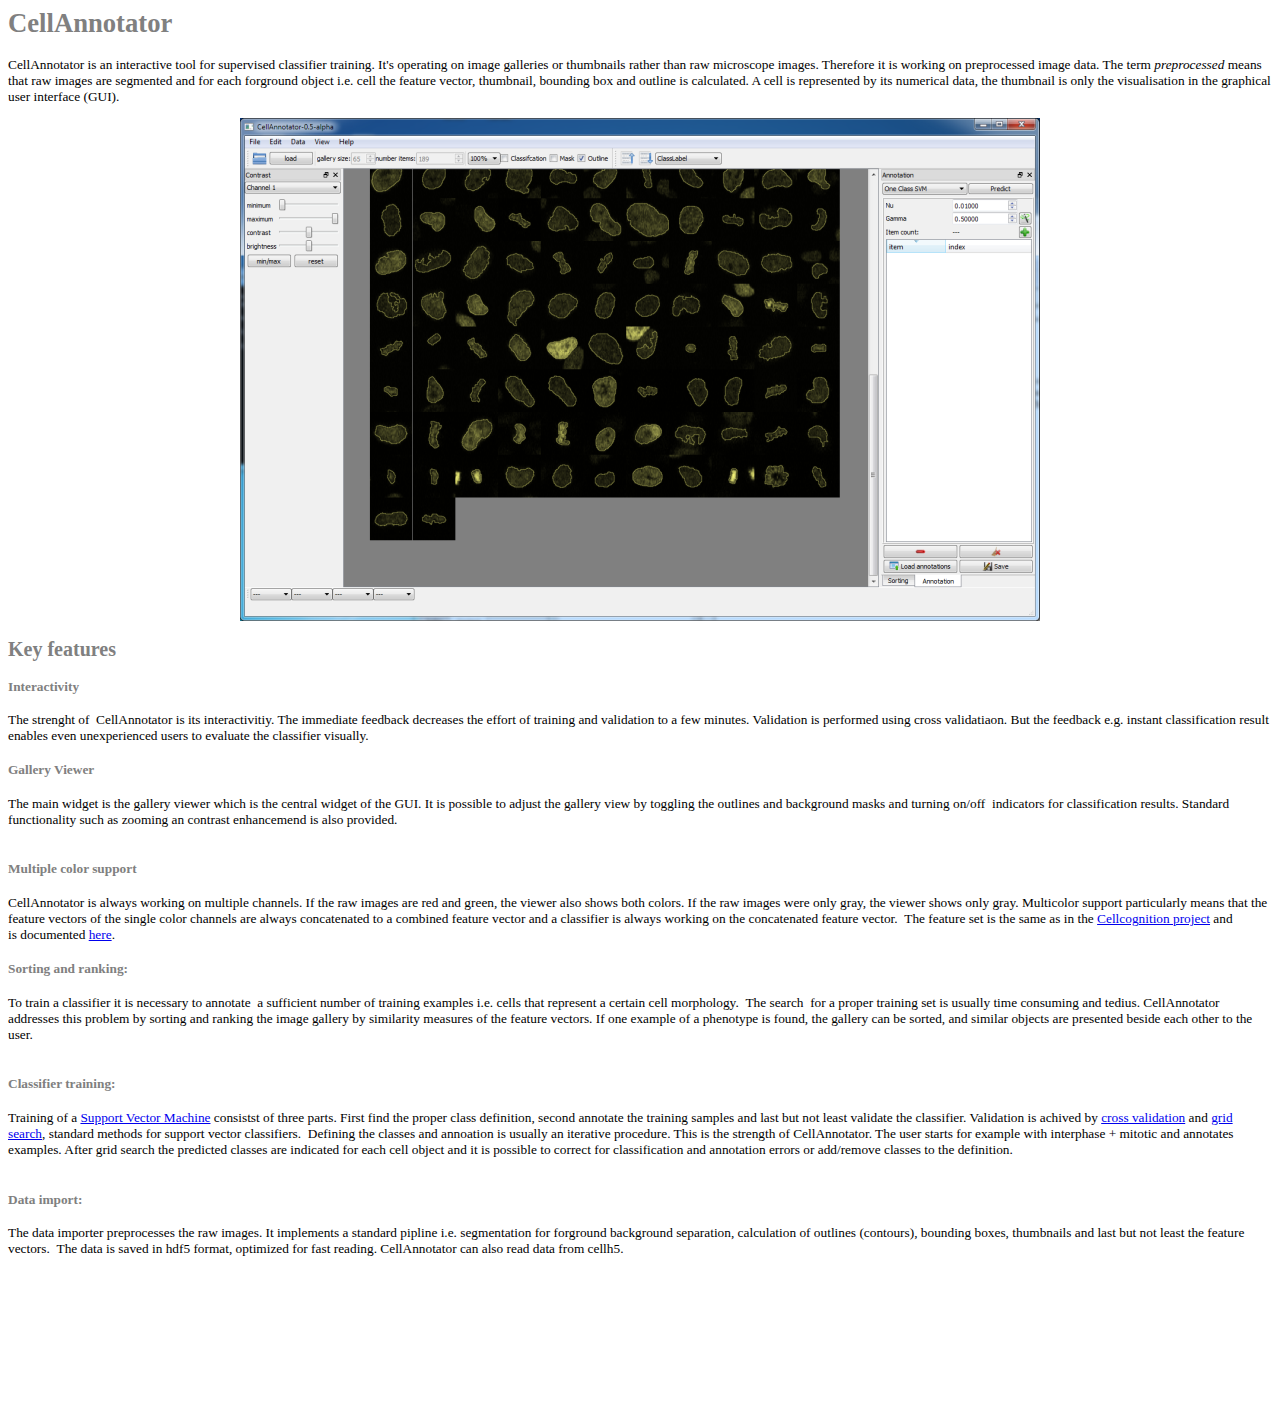
==== doc/html/index.html @ 4a67f423 "first manual pages added" ====
<!DOCTYPE HTML PUBLIC "-//W3C//DTD HTML 4.01 Transitional//EN">
<html>
<head>

  <link rel="stylesheet" type="text/css" href="css/help.css">

</head>


<body>

<pre></pre>

<h1>CellAnnotator</h1>

<p> CellAnnotator is an interactive tool for supervised
classifier training.
It's operating on image galleries or thumbnails rather than raw
microscope images. Therefore it is working on preprocessed image data.
The term <span style="font-style: italic;">preprocessed</span>
means that raw images are segmented and for each forground object i.e.
cell the feature vector,&nbsp;thumbnail, bounding box and outline
is&nbsp;calculated. A cell is represented by its
numerical data, the thumbnail is only the visualisation in the
graphical user interface (GUI).</p>

<div style="text-align: center;">
<center><img style="width: 800px; height: 503px;" alt="Main Window" title="Main Window" src="images/mainwindow.png"></center>
</div>


<h2>Key features</h2>

<h4>Interactivity</h4>

The strenght of &nbsp;CellAnnotator is&nbsp;its interactivitiy.
The
immediate feedback decreases the effort of training and validation to a
few minutes. Validation is performed using cross validatiaon. But
the&nbsp;feedback e.g. instant classification result enables even
unexperienced users to evaluate the classifier visually.<br>

<h4>Gallery Viewer</h4>

The main widget&nbsp;is the gallery viewer which is the central
widget&nbsp;of the GUI. It is possible to adjust the gallery view
by toggling the
outlines and background masks and turning on/off &nbsp;indicators
for classification results. Standard functionality such as zooming an
contrast enhancemend is also provided.<br>

<br>

<h4>Multiple color support</h4>

CellAnnotator is always working
on multiple channels. If the raw images are red and green,
the viewer also shows both colors. If the raw images were only gray,
the
viewer shows only gray. Multicolor support particularly&nbsp;means
that the feature vectors
of the single color channels are always concatenated to a combined
feature
vector and a classifier is always working on the concatenated feature
vector. &nbsp;The feature set is the same as in the <a href="http://www.cellcognition.org">Cellcognition project</a>
and is&nbsp;documented <a href="http://www.doc.cellcognition.org">here</a>.<br>

<h4>Sorting and ranking:</h4>

To train a classifier&nbsp;it is necessary to annotate&nbsp; a
sufficient number of training examples i.e. cells that
represent a certain cell morphology. &nbsp;The search &nbsp;for
a proper training set is usually time consuming and tedius.
CellAnnotator addresses this problem by sorting and ranking the image
gallery by similarity measures of the feature vectors. If one example
of a phenotype is found, the gallery can be sorted, and similar
objects are presented beside each other to the user.<br>

<br>

<h4>Classifier training:</h4>

Training of a&nbsp;<a href="http://en.wikipedia.org/wiki/Support_vector_machine">Support
Vector Machine</a>&nbsp;consistst of three parts. First find
the proper
class definition, second annotate the training samples and last but not
least validate the classifier. Validation is achived by&nbsp;<a href="http://en.wikipedia.org/wiki/Cross-validation_%28statistics%29">cross
validation</a> and <a href="http://en.wikipedia.org/wiki/Hyperparameter_optimization#Grid_search">grid
search</a>, standard methods for support vector classifiers.
&nbsp;Defining the classes and annoation is usually an iterative
procedure. This is the strength of CellAnnotator. The user starts for
example with interphase + mitotic and annotates examples. After grid
search the predicted classes are indicated for each cell object and it
is possible to correct for classification and
annotation&nbsp;errors or add/remove&nbsp;classes to the
definition. <br>

<br>

<h4>Data import:</h4>

The data importer preprocesses the raw images. It implements a standard
pipline i.e. segmentation for forground background separation,
calculation of outlines (contours), bounding boxes, thumbnails and last
but not least the feature vectors. &nbsp;The data is saved in hdf5
format, optimized for fast reading. CellAnnotator can also read data
from cellh5.<br>

<br>

<br>

<br>

<br>

<br>

<br>

<br>

<br>

<br>

<br>

</body>
</html>
---- doc/html/css/help.css ----
body {
    font-size: 10pt;
}


h1 {
    color: gray;
}

h2 {
    color: gray;
}

h3 {
    color: gray;
}

h4 {
    color: gray;
    font-size: 10pt;
}

h5 {
    color: gray;
    font-size: 9pt;
}

h6 {
    color: gray;
    font-size: 8pt;
}
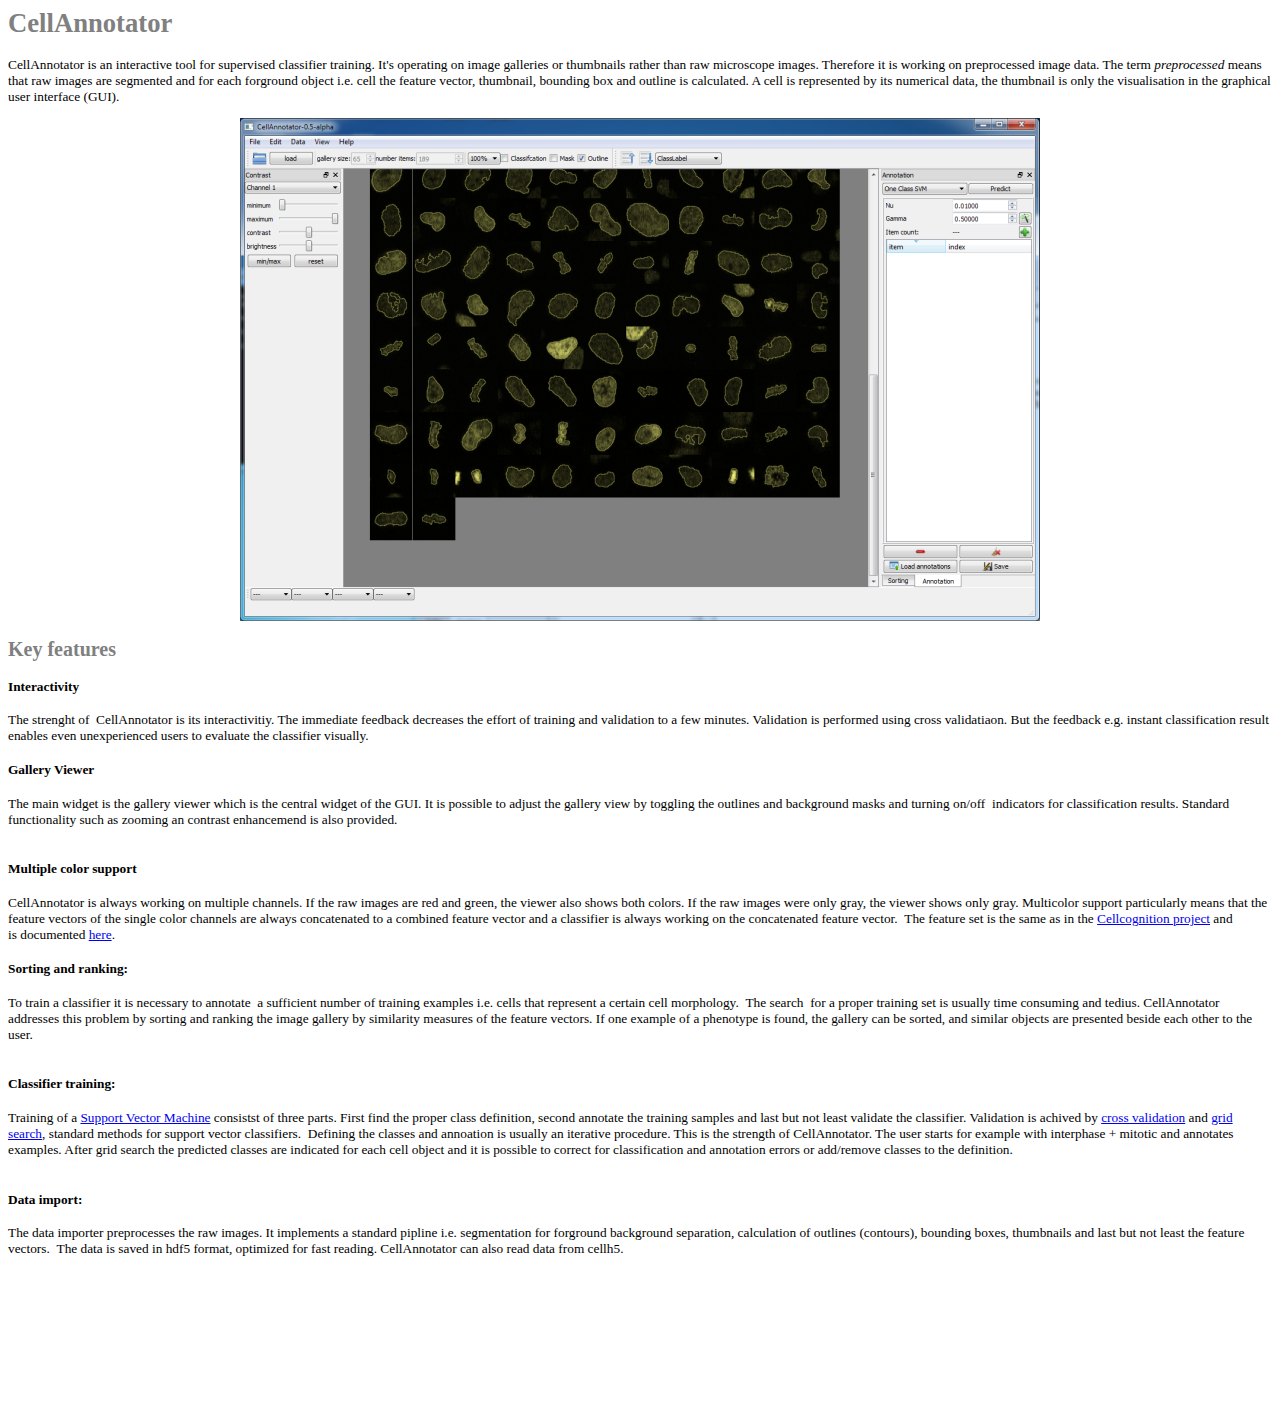
==== commit 1496c615: "help pages updated" ====
--- a/doc/html/index.html
+++ b/doc/html/index.html
@@ -2,16 +2,19 @@
 <html>
 <head>
 
+
+  
   <link rel="stylesheet" type="text/css" href="css/help.css">
-
 </head>
 
 
 <body>
 
-<pre></pre>
 
-<h1>CellAnnotator</h1>
+<h1><span style="font-weight: bold;"></span>CellAnnotator</h1>
+
+
+
 
 <p> CellAnnotator is an interactive tool for supervised
 classifier training.
@@ -24,14 +27,19 @@
 numerical data, the thumbnail is only the visualisation in the
 graphical user interface (GUI).</p>
 
+
 <div style="text-align: center;">
 <center><img style="width: 800px; height: 503px;" alt="Main Window" title="Main Window" src="images/mainwindow.png"></center>
+
 </div>
 
 
-<h2>Key features</h2>
+
+<h2><a name="application_features"></a>Key features</h2>
+
 
 <h4>Interactivity</h4>
+
 
 The strenght of &nbsp;CellAnnotator is&nbsp;its interactivitiy.
 The
@@ -40,7 +48,9 @@
 the&nbsp;feedback e.g. instant classification result enables even
 unexperienced users to evaluate the classifier visually.<br>
 
+
 <h4>Gallery Viewer</h4>
+
 
 The main widget&nbsp;is the gallery viewer which is the central
 widget&nbsp;of the GUI. It is possible to adjust the gallery view
@@ -49,9 +59,12 @@
 for classification results. Standard functionality such as zooming an
 contrast enhancemend is also provided.<br>
 
+
 <br>
 
+
 <h4>Multiple color support</h4>
+
 
 CellAnnotator is always working
 on multiple channels. If the raw images are red and green,
@@ -65,7 +78,9 @@
 vector. &nbsp;The feature set is the same as in the <a href="http://www.cellcognition.org">Cellcognition project</a>
 and is&nbsp;documented <a href="http://www.doc.cellcognition.org">here</a>.<br>
 
+
 <h4>Sorting and ranking:</h4>
+
 
 To train a classifier&nbsp;it is necessary to annotate&nbsp; a
 sufficient number of training examples i.e. cells that
@@ -76,9 +91,12 @@
 of a phenotype is found, the gallery can be sorted, and similar
 objects are presented beside each other to the user.<br>
 
+
 <br>
 
+
 <h4>Classifier training:</h4>
+
 
 Training of a&nbsp;<a href="http://en.wikipedia.org/wiki/Support_vector_machine">Support
 Vector Machine</a>&nbsp;consistst of three parts. First find
@@ -95,9 +113,12 @@
 annotation&nbsp;errors or add/remove&nbsp;classes to the
 definition. <br>
 
+
 <br>
 
+
 <h4>Data import:</h4>
+
 
 The data importer preprocesses the raw images. It implements a standard
 pipline i.e. segmentation for forground background separation,
@@ -106,25 +127,36 @@
 format, optimized for fast reading. CellAnnotator can also read data
 from cellh5.<br>
 
-<br>
 
 <br>
 
-<br>
 
 <br>
 
-<br>
 
 <br>
 
-<br>
 
 <br>
 
-<br>
 
 <br>
 
+
+<br>
+
+
+<br>
+
+
+<br>
+
+
+<br>
+
+
+<br>
+
+
 </body>
 </html>
--- a/doc/html/css/help.css
+++ b/doc/html/css/help.css
@@ -16,7 +16,6 @@
 }
 
 h4 {
-    color: gray;
     font-size: 10pt;
 }
 
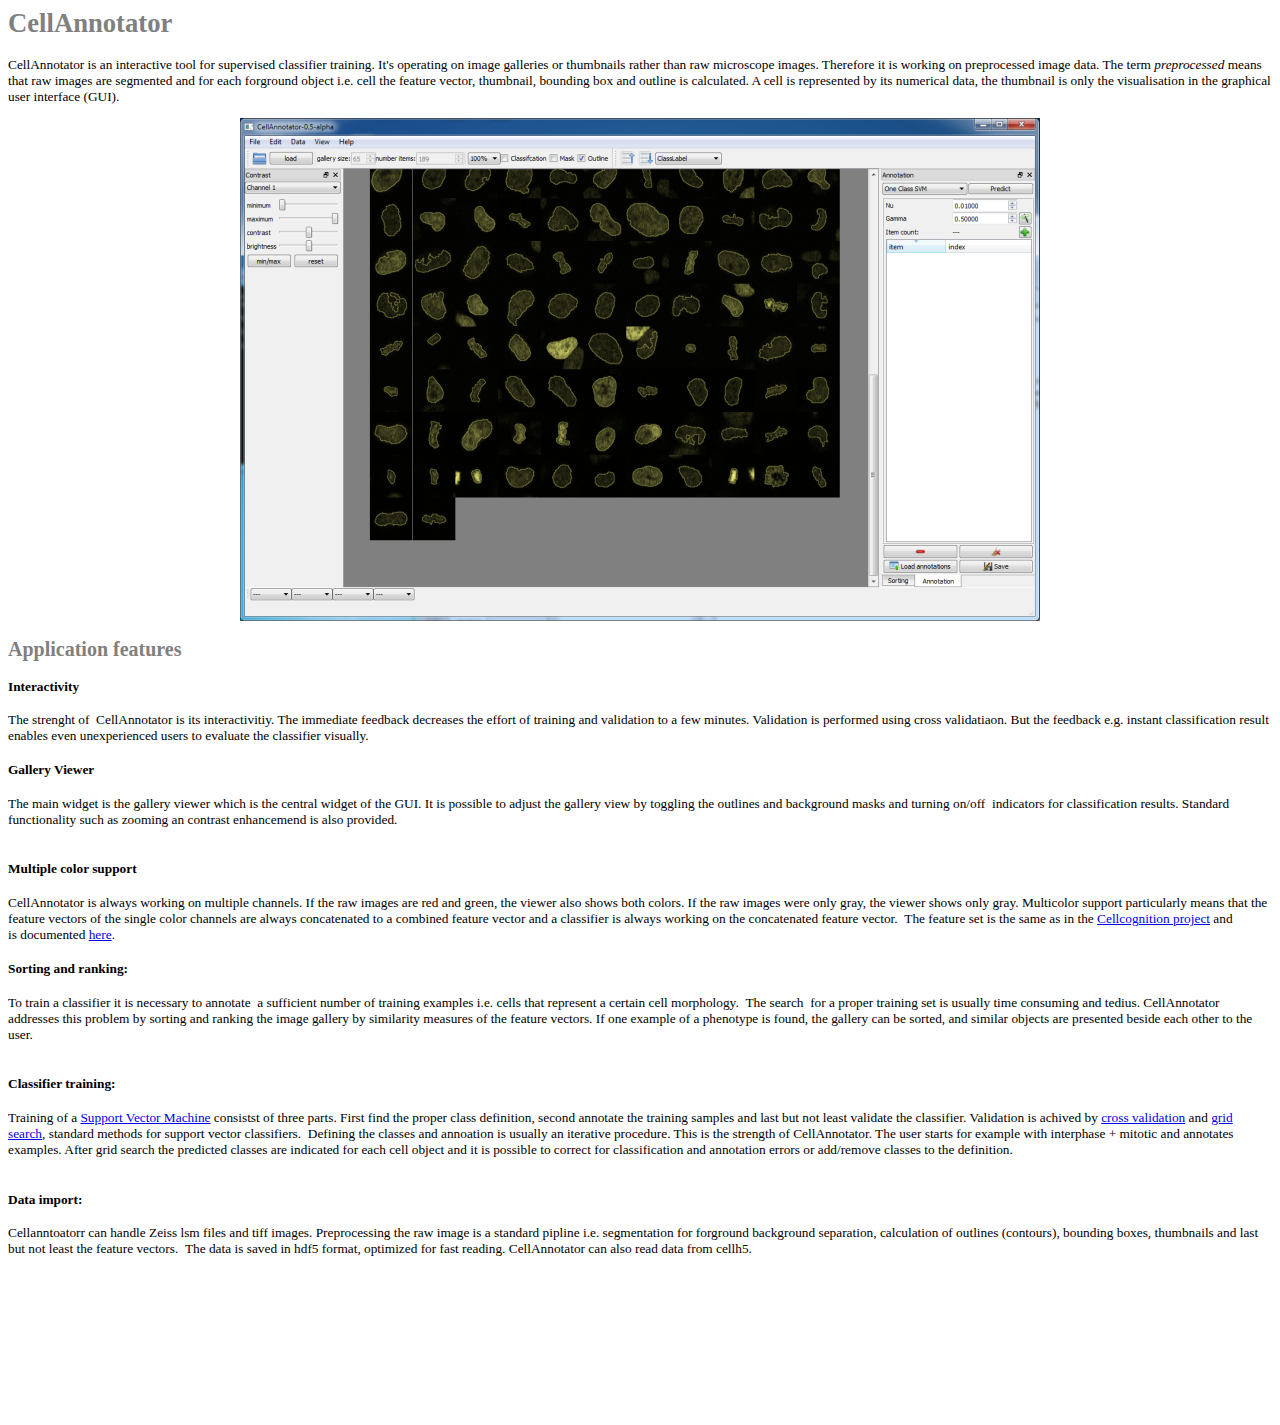
==== commit 21ea1d9e: "user manual completed" ====
--- a/doc/html/index.html
+++ b/doc/html/index.html
@@ -3,6 +3,8 @@
 <head>
 
 
+
+  
   
   <link rel="stylesheet" type="text/css" href="css/help.css">
 </head>
@@ -11,7 +13,9 @@
 <body>
 
 
+
 <h1><span style="font-weight: bold;"></span>CellAnnotator</h1>
+
 
 
 
@@ -28,17 +32,22 @@
 graphical user interface (GUI).</p>
 
 
+
 <div style="text-align: center;">
 <center><img style="width: 800px; height: 503px;" alt="Main Window" title="Main Window" src="images/mainwindow.png"></center>
+
 
 </div>
 
 
 
-<h2><a name="application_features"></a>Key features</h2>
+
+<h2><a name="application_features"></a>Application features</h2>
+
 
 
 <h4>Interactivity</h4>
+
 
 
 The strenght of &nbsp;CellAnnotator is&nbsp;its interactivitiy.
@@ -49,7 +58,9 @@
 unexperienced users to evaluate the classifier visually.<br>
 
 
+
 <h4>Gallery Viewer</h4>
+
 
 
 The main widget&nbsp;is the gallery viewer which is the central
@@ -60,10 +71,13 @@
 contrast enhancemend is also provided.<br>
 
 
+
 <br>
 
 
+
 <h4>Multiple color support</h4>
+
 
 
 CellAnnotator is always working
@@ -79,7 +93,9 @@
 and is&nbsp;documented <a href="http://www.doc.cellcognition.org">here</a>.<br>
 
 
+
 <h4>Sorting and ranking:</h4>
+
 
 
 To train a classifier&nbsp;it is necessary to annotate&nbsp; a
@@ -92,10 +108,13 @@
 objects are presented beside each other to the user.<br>
 
 
+
 <br>
 
 
+
 <h4>Classifier training:</h4>
+
 
 
 Training of a&nbsp;<a href="http://en.wikipedia.org/wiki/Support_vector_machine">Support
@@ -114,13 +133,16 @@
 definition. <br>
 
 
+
 <br>
+
 
 
 <h4>Data import:</h4>
 
 
-The data importer preprocesses the raw images. It implements a standard
+
+Cellanntoatorr can handle Zeiss lsm files and tiff images. Preprocessing the raw image is a standard
 pipline i.e. segmentation for forground background separation,
 calculation of outlines (contours), bounding boxes, thumbnails and last
 but not least the feature vectors. &nbsp;The data is saved in hdf5
@@ -128,35 +150,46 @@
 from cellh5.<br>
 
 
+
 <br>
+
 
 
 <br>
 
 
+
 <br>
+
 
 
 <br>
 
 
+
 <br>
+
 
 
 <br>
 
 
+
 <br>
+
 
 
 <br>
 
 
+
 <br>
+
 
 
 <br>
 
 
+
 </body>
 </html>
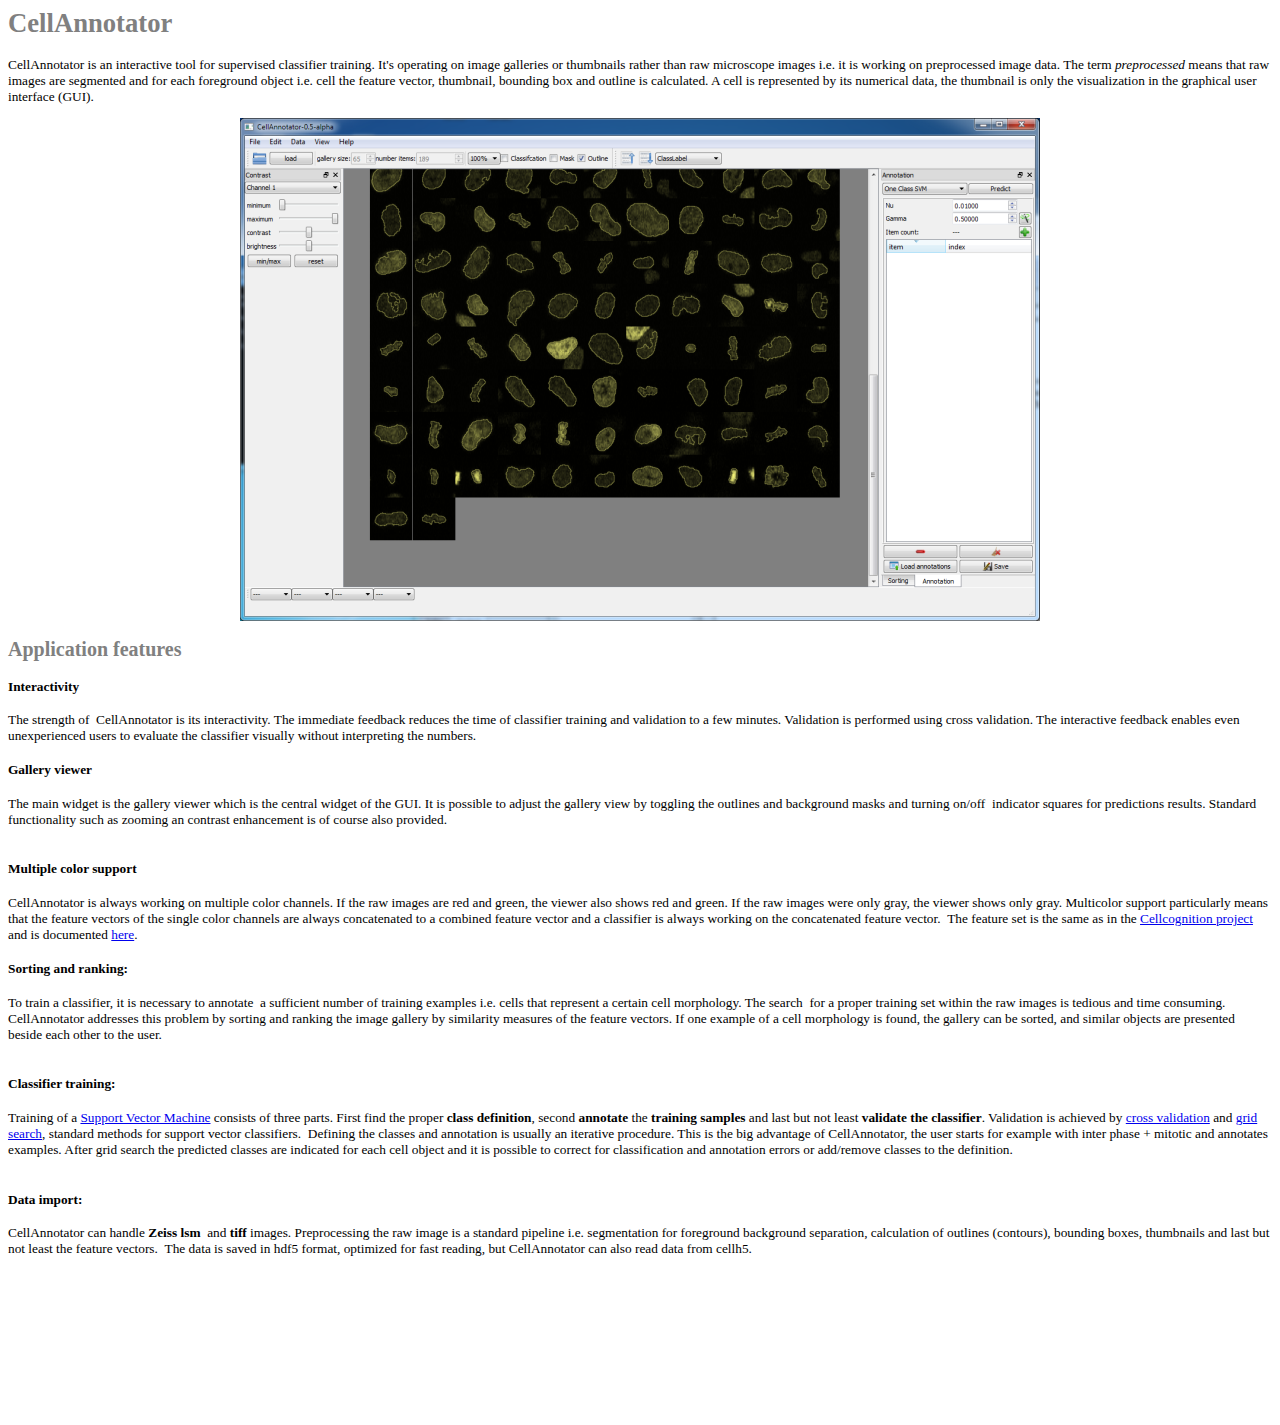
==== commit e4916026: "VC" ====
--- a/doc/html/index.html
+++ b/doc/html/index.html
@@ -2,87 +2,60 @@
 <html>
 <head>
 
+  <link rel="stylesheet" type="text/css" href="css/help.css">
+  <title>CellAnnotator</title>
 
 
-  
-  
-  <link rel="stylesheet" type="text/css" href="css/help.css">
 </head>
 
 
 <body>
 
-
-
 <h1><span style="font-weight: bold;"></span>CellAnnotator</h1>
-
-
-
-
 
 <p> CellAnnotator is an interactive tool for supervised
 classifier training.
 It's operating on image galleries or thumbnails rather than raw
-microscope images. Therefore it is working on preprocessed image data.
+microscope images i.e.&nbsp;it is working on preprocessed image data.
 The term <span style="font-style: italic;">preprocessed</span>
-means that raw images are segmented and for each forground object i.e.
+means that raw images are segmented and for each foreground object i.e.
 cell the feature vector,&nbsp;thumbnail, bounding box and outline
 is&nbsp;calculated. A cell is represented by its
-numerical data, the thumbnail is only the visualisation in the
+numerical data, the thumbnail is only the visualization in the
 graphical user interface (GUI).</p>
-
-
 
 <div style="text-align: center;">
 <center><img style="width: 800px; height: 503px;" alt="Main Window" title="Main Window" src="images/mainwindow.png"></center>
 
-
 </div>
 
-
-
-
-<h2><a name="application_features"></a>Application features</h2>
-
-
+<h2><a name="application_features"></a>Application
+features</h2>
 
 <h4>Interactivity</h4>
 
+The strength of &nbsp;CellAnnotator is&nbsp;its interactivity.
+The
+immediate feedback reduces the time of classifier&nbsp;training and validation to a
+few minutes. Validation is performed using cross validation. The interactive feedback&nbsp;enables even
+unexperienced users to evaluate the classifier visually without interpreting the numbers.<br>
 
-
-The strenght of &nbsp;CellAnnotator is&nbsp;its interactivitiy.
-The
-immediate feedback decreases the effort of training and validation to a
-few minutes. Validation is performed using cross validatiaon. But
-the&nbsp;feedback e.g. instant classification result enables even
-unexperienced users to evaluate the classifier visually.<br>
-
-
-
-<h4>Gallery Viewer</h4>
-
-
+<h4>Gallery viewer</h4>
 
 The main widget&nbsp;is the gallery viewer which is the central
 widget&nbsp;of the GUI. It is possible to adjust the gallery view
 by toggling the
-outlines and background masks and turning on/off &nbsp;indicators
-for classification results. Standard functionality such as zooming an
-contrast enhancemend is also provided.<br>
-
-
+outlines and background masks and turning on/off &nbsp;indicator squares
+for predictions results. Standard functionality such as zooming an
+contrast enhancement is of course also provided.<br>
 
 <br>
 
-
-
 <h4>Multiple color support</h4>
 
-
-
 CellAnnotator is always working
-on multiple channels. If the raw images are red and green,
-the viewer also shows both colors. If the raw images were only gray,
+on multiple color channels. If the raw images are red and green,
+the viewer also shows red and green. If the raw images were only gray,
 the
 viewer shows only gray. Multicolor support particularly&nbsp;means
 that the feature vectors
@@ -92,104 +65,67 @@
 vector. &nbsp;The feature set is the same as in the <a href="http://www.cellcognition.org">Cellcognition project</a>
 and is&nbsp;documented <a href="http://www.doc.cellcognition.org">here</a>.<br>
 
-
-
 <h4>Sorting and ranking:</h4>
 
-
-
-To train a classifier&nbsp;it is necessary to annotate&nbsp; a
+To train a classifier, it is necessary to annotate&nbsp; a
 sufficient number of training examples i.e. cells that
-represent a certain cell morphology. &nbsp;The search &nbsp;for
-a proper training set is usually time consuming and tedius.
+represent a certain cell morphology. The search &nbsp;for
+a proper training set within the raw images is tedious and time consuming.
 CellAnnotator addresses this problem by sorting and ranking the image
 gallery by similarity measures of the feature vectors. If one example
-of a phenotype is found, the gallery can be sorted, and similar
+of a cell morphology is found, the gallery can be sorted, and similar
 objects are presented beside each other to the user.<br>
-
-
 
 <br>
 
-
-
 <h4>Classifier training:</h4>
 
-
-
 Training of a&nbsp;<a href="http://en.wikipedia.org/wiki/Support_vector_machine">Support
-Vector Machine</a>&nbsp;consistst of three parts. First find
+Vector Machine</a> consists of three parts. First find
 the proper
-class definition, second annotate the training samples and last but not
-least validate the classifier. Validation is achived by&nbsp;<a href="http://en.wikipedia.org/wiki/Cross-validation_%28statistics%29">cross
+<span style="font-weight: bold;">class definition</span>, second<span style="font-weight: bold;"> annotate </span>the<span style="font-weight: bold;"> training samples</span> and last but not
+least <span style="font-weight: bold;">validate the classifier</span>. Validation is achieved by&nbsp;<a href="http://en.wikipedia.org/wiki/Cross-validation_%28statistics%29">cross
 validation</a> and <a href="http://en.wikipedia.org/wiki/Hyperparameter_optimization#Grid_search">grid
 search</a>, standard methods for support vector classifiers.
-&nbsp;Defining the classes and annoation is usually an iterative
-procedure. This is the strength of CellAnnotator. The user starts for
-example with interphase + mitotic and annotates examples. After grid
+&nbsp;Defining the classes and annotation is usually an iterative
+procedure. This is the big advantage of CellAnnotator, the user starts for
+example with inter phase + mitotic and annotates examples. After grid
 search the predicted classes are indicated for each cell object and it
 is possible to correct for classification and
 annotation&nbsp;errors or add/remove&nbsp;classes to the
 definition. <br>
 
+<br>
 
+<h4>Data import:</h4>
+
+CellAnnotator can handle <span style="font-weight: bold;">Zeiss lsm</span>&nbsp; and <span style="font-weight: bold;">tiff</span> images.
+Preprocessing the raw image is a standard
+pipeline i.e. segmentation for foreground background separation,
+calculation of outlines (contours), bounding boxes, thumbnails and last
+but not least the feature vectors. &nbsp;The data is saved in hdf5
+format, optimized for fast reading, but CellAnnotator can also read data
+from cellh5.<br>
 
 <br>
 
-
-
-<h4>Data import:</h4>
-
-
-
-Cellanntoatorr can handle Zeiss lsm files and tiff images. Preprocessing the raw image is a standard
-pipline i.e. segmentation for forground background separation,
-calculation of outlines (contours), bounding boxes, thumbnails and last
-but not least the feature vectors. &nbsp;The data is saved in hdf5
-format, optimized for fast reading. CellAnnotator can also read data
-from cellh5.<br>
-
-
+<br>
 
 <br>
 
-
+<br>
 
 <br>
 
-
+<br>
 
 <br>
 
-
+<br>
 
 <br>
 
-
-
 <br>
-
-
-
-<br>
-
-
-
-<br>
-
-
-
-<br>
-
-
-
-<br>
-
-
-
-<br>
-
-
 
 </body>
 </html>
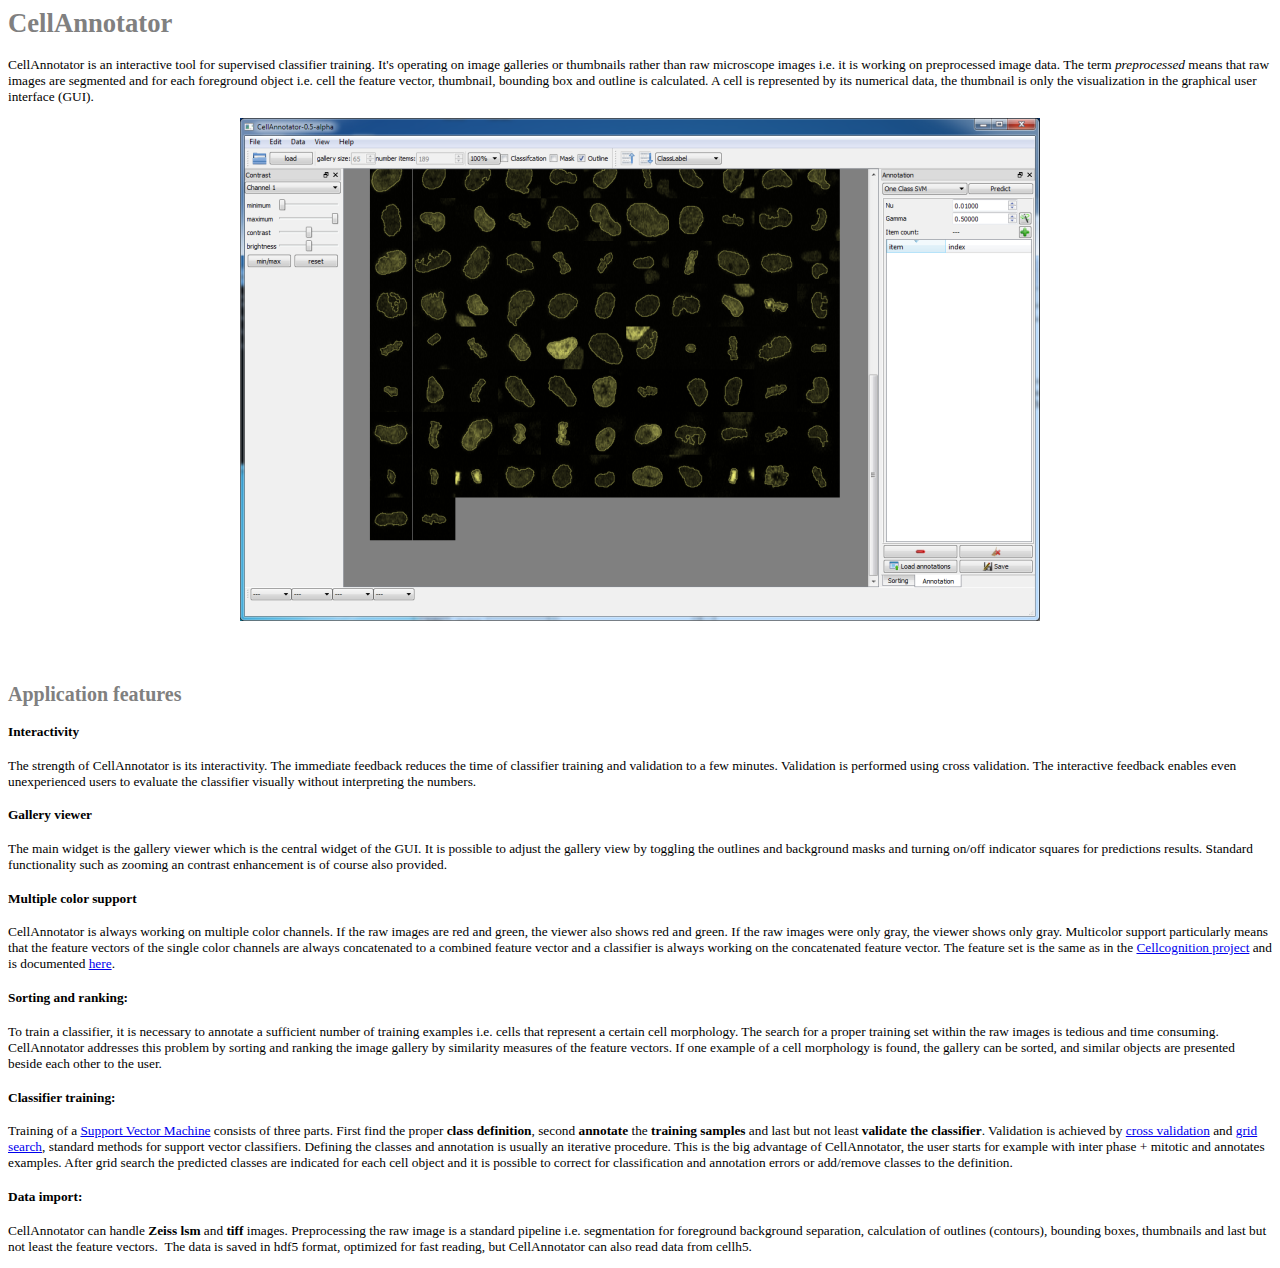
==== commit 5bfd79ba: "index.html polished" ====
--- a/doc/html/index.html
+++ b/doc/html/index.html
@@ -1,131 +1,85 @@
-<!DOCTYPE HTML PUBLIC "-//W3C//DTD HTML 4.01 Transitional//EN">
 <html>
-<head>
+  <head>
+    <link rel="stylesheet" type="text/css" href="css/help.css">
+    <title>CellAnnotator</title>
+  </head>
+  <body>
+    <p>
+      <h1><span style="font-weight: bold;"></span>CellAnnotator</h1>
+    </p>
+    <p>
+      CellAnnotator is an interactive tool for supervised
+      classifier training.
+      It's operating on image galleries or thumbnails rather than raw
+      microscope images i.e.&nbsp;it is working on preprocessed image data.
+      The term <span style="font-style: italic;">preprocessed</span>
+      means that raw images are segmented and for each foreground object i.e.
+      cell the feature vector,&nbsp;thumbnail, bounding box and outline
+      is&nbsp;calculated. A cell is represented by its
+      numerical data, the thumbnail is only the visualization in the
+      graphical user interface (GUI).
+    </p>
 
-  <link rel="stylesheet" type="text/css" href="css/help.css">
-  <title>CellAnnotator</title>
+    <p>
+      <center>
+        <img style="width: auto; height: auto;" alt="Main Window" title="Main Window" src="images/mainwindow.png">
+      </center>
+    </p>
+    <br><br>
+    <p>
+      <h2><a name="application_features"></a>Application features</h2>
+    </p>
+
+    <p>
+      <h4>Interactivity</h4>
+    </p>
+
+    <p>
+      The strength of CellAnnotator is its interactivity. The immediate feedback reduces the time of classifier training and validation to a few minutes. Validation is performed using cross validation. The interactive feedback enables even unexperienced users to evaluate the classifier visually without interpreting the numbers.
+    </p>
+
+    <p>
+      <h4>Gallery viewer</h4>
+    </p>
+
+    <p>
+      The main widget is the gallery viewer which is the central widget of the GUI. It is possible to adjust the gallery view by toggling the outlines and background masks and turning on/off indicator squares for predictions results. Standard functionality such as zooming an contrast enhancement is of course also provided.
+    </p>
 
 
-</head>
+    <p>
+      <h4>Multiple color support</h4>
+    </p>
 
 
-<body>
+    <p>
+      CellAnnotator is always working on multiple color channels. If the raw images are red and green, the viewer also shows red and green. If the raw images were only gray, the viewer shows only gray. Multicolor support particularly&nbsp;means that the feature vectors of the single color channels are always concatenated to a combined feature vector and a classifier is always working on the concatenated feature vector. The feature set is the same as in the <a href="http://www.cellcognition.org">Cellcognition project</a> and is documented <a href="http://www.doc.cellcognition.org">here</a>.
+    </p>
 
-<h1><span style="font-weight: bold;"></span>CellAnnotator</h1>
+    <p>
+      <h4>Sorting and ranking:</h4>
+    </p>
+    <p>
+      To train a classifier, it is necessary to annotate a sufficient number of training examples i.e. cells that represent a certain cell morphology. The search for a proper training set within the raw images is tedious and time consuming. CellAnnotator addresses this problem by sorting and ranking the image gallery by similarity measures of the feature vectors. If one example of a cell morphology is found, the gallery can be sorted, and similar objects are presented beside each other to the user.
+    </p>
 
-<p> CellAnnotator is an interactive tool for supervised
-classifier training.
-It's operating on image galleries or thumbnails rather than raw
-microscope images i.e.&nbsp;it is working on preprocessed image data.
-The term <span style="font-style: italic;">preprocessed</span>
-means that raw images are segmented and for each foreground object i.e.
-cell the feature vector,&nbsp;thumbnail, bounding box and outline
-is&nbsp;calculated. A cell is represented by its
-numerical data, the thumbnail is only the visualization in the
-graphical user interface (GUI).</p>
+    <p>
+      <h4>Classifier training:</h4>
+    </p>
 
-<div style="text-align: center;">
-<center><img style="width: 800px; height: 503px;" alt="Main Window" title="Main Window" src="images/mainwindow.png"></center>
+    <p>
+      Training of a <a href="http://en.wikipedia.org/wiki/Support_vector_machine">Support Vector Machine</a> consists of three parts. First find the proper  <b>class definition</b>, second <b>annotate</b> the <b>training samples</b> and last but not least <b>validate the classifier</b>. Validation is achieved by <a href="http://en.wikipedia.org/wiki/Cross-validation_%28statistics%29">cross validation</a> and <a href="http://en.wikipedia.org/wiki/Hyperparameter_optimization#Grid_search">grid search</a>, standard methods for support vector classifiers. Defining the classes and annotation is usually an iterative procedure. This is the big advantage of CellAnnotator, the user starts for example with inter phase + mitotic and annotates examples. After grid search the predicted classes are indicated for each cell object and it is possible to correct for classification and
+  annotation errors or add/remove classes to the definition.
+    </p>
 
-</div>
+    <p>
+      <h4>Data import:</h4>
+    </p>
 
-<h2><a name="application_features"></a>Application
-features</h2>
-
-<h4>Interactivity</h4>
-
-The strength of &nbsp;CellAnnotator is&nbsp;its interactivity.
-The
-immediate feedback reduces the time of classifier&nbsp;training and validation to a
-few minutes. Validation is performed using cross validation. The interactive feedback&nbsp;enables even
-unexperienced users to evaluate the classifier visually without interpreting the numbers.<br>
-
-<h4>Gallery viewer</h4>
-
-The main widget&nbsp;is the gallery viewer which is the central
-widget&nbsp;of the GUI. It is possible to adjust the gallery view
-by toggling the
-outlines and background masks and turning on/off &nbsp;indicator squares
-for predictions results. Standard functionality such as zooming an
-contrast enhancement is of course also provided.<br>
-
-<br>
-
-<h4>Multiple color support</h4>
-
-CellAnnotator is always working
-on multiple color channels. If the raw images are red and green,
-the viewer also shows red and green. If the raw images were only gray,
-the
-viewer shows only gray. Multicolor support particularly&nbsp;means
-that the feature vectors
-of the single color channels are always concatenated to a combined
-feature
-vector and a classifier is always working on the concatenated feature
-vector. &nbsp;The feature set is the same as in the <a href="http://www.cellcognition.org">Cellcognition project</a>
-and is&nbsp;documented <a href="http://www.doc.cellcognition.org">here</a>.<br>
-
-<h4>Sorting and ranking:</h4>
-
-To train a classifier, it is necessary to annotate&nbsp; a
-sufficient number of training examples i.e. cells that
-represent a certain cell morphology. The search &nbsp;for
-a proper training set within the raw images is tedious and time consuming.
-CellAnnotator addresses this problem by sorting and ranking the image
-gallery by similarity measures of the feature vectors. If one example
-of a cell morphology is found, the gallery can be sorted, and similar
-objects are presented beside each other to the user.<br>
-
-<br>
-
-<h4>Classifier training:</h4>
-
-Training of a&nbsp;<a href="http://en.wikipedia.org/wiki/Support_vector_machine">Support
-Vector Machine</a> consists of three parts. First find
-the proper
-<span style="font-weight: bold;">class definition</span>, second<span style="font-weight: bold;"> annotate </span>the<span style="font-weight: bold;"> training samples</span> and last but not
-least <span style="font-weight: bold;">validate the classifier</span>. Validation is achieved by&nbsp;<a href="http://en.wikipedia.org/wiki/Cross-validation_%28statistics%29">cross
-validation</a> and <a href="http://en.wikipedia.org/wiki/Hyperparameter_optimization#Grid_search">grid
-search</a>, standard methods for support vector classifiers.
-&nbsp;Defining the classes and annotation is usually an iterative
-procedure. This is the big advantage of CellAnnotator, the user starts for
-example with inter phase + mitotic and annotates examples. After grid
-search the predicted classes are indicated for each cell object and it
-is possible to correct for classification and
-annotation&nbsp;errors or add/remove&nbsp;classes to the
-definition. <br>
-
-<br>
-
-<h4>Data import:</h4>
-
-CellAnnotator can handle <span style="font-weight: bold;">Zeiss lsm</span>&nbsp; and <span style="font-weight: bold;">tiff</span> images.
-Preprocessing the raw image is a standard
-pipeline i.e. segmentation for foreground background separation,
-calculation of outlines (contours), bounding boxes, thumbnails and last
-but not least the feature vectors. &nbsp;The data is saved in hdf5
-format, optimized for fast reading, but CellAnnotator can also read data
-from cellh5.<br>
-
-<br>
-
-<br>
-
-<br>
-
-<br>
-
-<br>
-
-<br>
-
-<br>
-
-<br>
-
-<br>
-
-<br>
-
-</body>
+    <p>
+      CellAnnotator can handle <b>Zeiss lsm</b> and <b>tiff</b> images. Preprocessing the raw image is a standard pipeline i.e. segmentation for foreground background separation, calculation of outlines (contours), bounding boxes, thumbnails and last but not least the feature vectors. &nbsp;The data is saved in hdf5
+      format, optimized for fast reading, but CellAnnotator can also read data
+      from cellh5.
+    </p>
+  </body>
 </html>
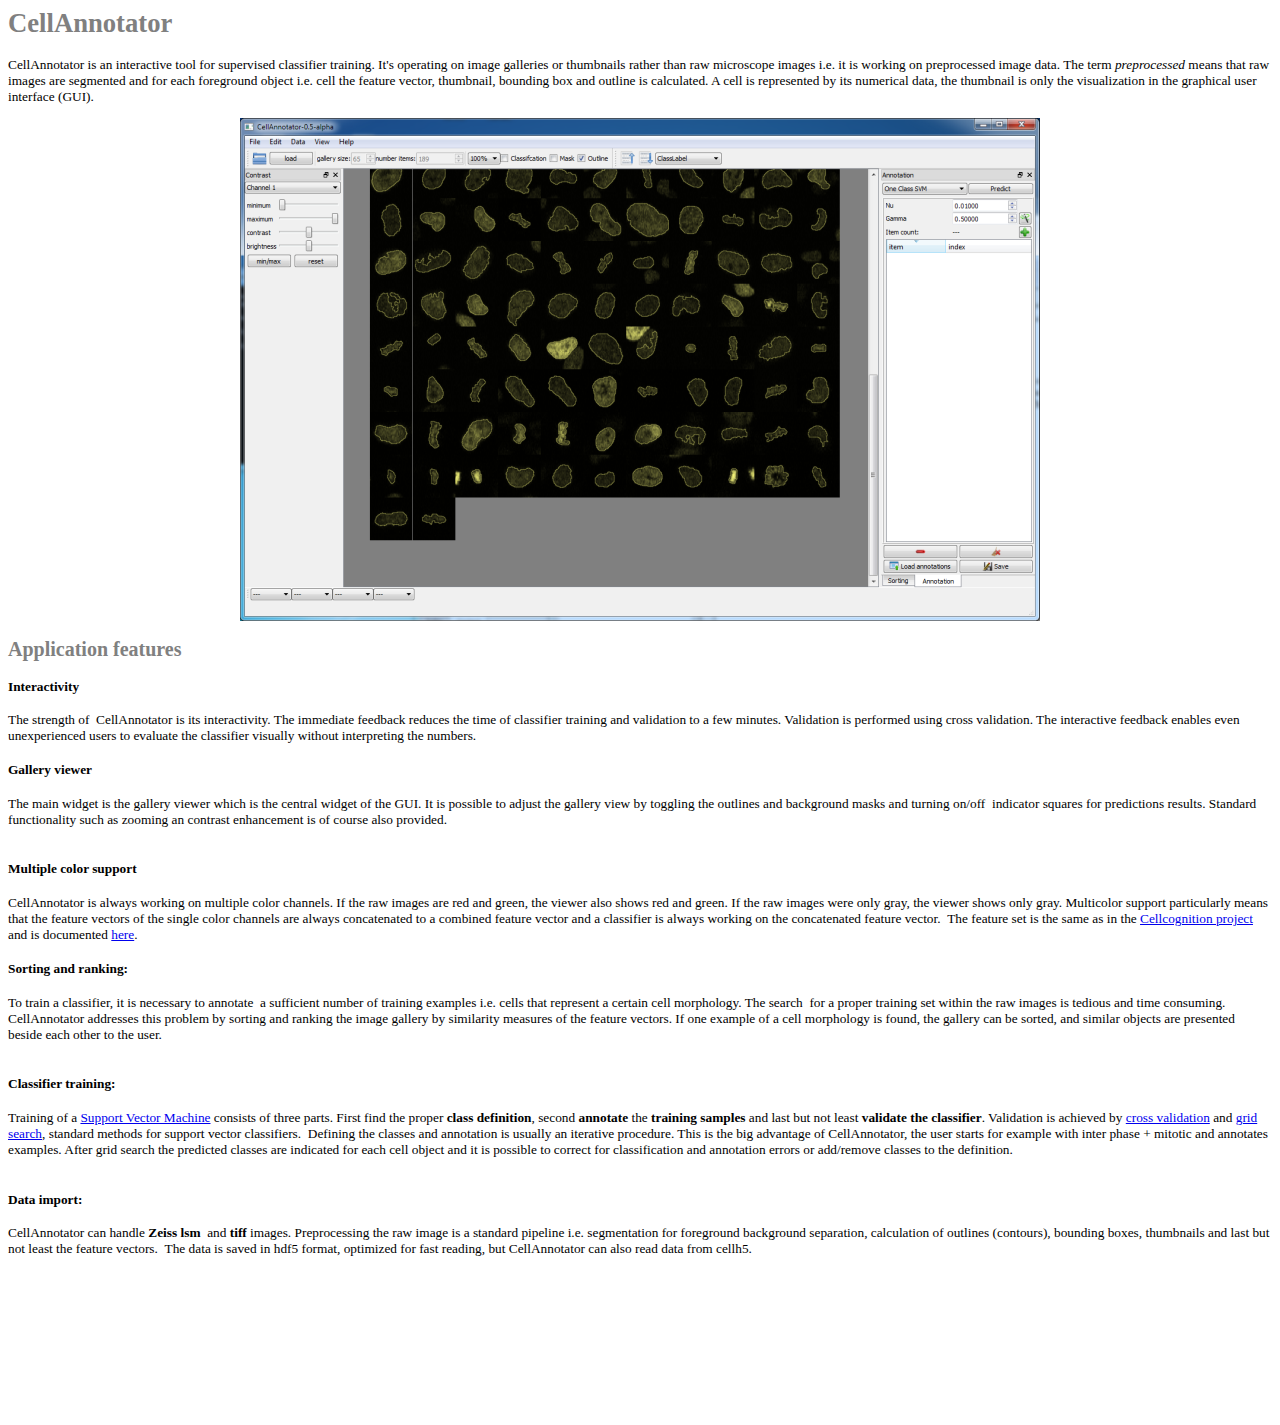
==== commit 18f2f3dc: "help updated, link for shortcuts added" ====
--- a/doc/html/index.html
+++ b/doc/html/index.html
@@ -1,85 +1,131 @@
+<!DOCTYPE HTML PUBLIC "-//W3C//DTD HTML 4.01 Transitional//EN">
 <html>
-  <head>
-    <link rel="stylesheet" type="text/css" href="css/help.css">
-    <title>CellAnnotator</title>
-  </head>
-  <body>
-    <p>
-      <h1><span style="font-weight: bold;"></span>CellAnnotator</h1>
-    </p>
-    <p>
-      CellAnnotator is an interactive tool for supervised
-      classifier training.
-      It's operating on image galleries or thumbnails rather than raw
-      microscope images i.e.&nbsp;it is working on preprocessed image data.
-      The term <span style="font-style: italic;">preprocessed</span>
-      means that raw images are segmented and for each foreground object i.e.
-      cell the feature vector,&nbsp;thumbnail, bounding box and outline
-      is&nbsp;calculated. A cell is represented by its
-      numerical data, the thumbnail is only the visualization in the
-      graphical user interface (GUI).
-    </p>
+<head>
 
-    <p>
-      <center>
-        <img style="width: auto; height: auto;" alt="Main Window" title="Main Window" src="images/mainwindow.png">
-      </center>
-    </p>
-    <br><br>
-    <p>
-      <h2><a name="application_features"></a>Application features</h2>
-    </p>
-
-    <p>
-      <h4>Interactivity</h4>
-    </p>
-
-    <p>
-      The strength of CellAnnotator is its interactivity. The immediate feedback reduces the time of classifier training and validation to a few minutes. Validation is performed using cross validation. The interactive feedback enables even unexperienced users to evaluate the classifier visually without interpreting the numbers.
-    </p>
-
-    <p>
-      <h4>Gallery viewer</h4>
-    </p>
-
-    <p>
-      The main widget is the gallery viewer which is the central widget of the GUI. It is possible to adjust the gallery view by toggling the outlines and background masks and turning on/off indicator squares for predictions results. Standard functionality such as zooming an contrast enhancement is of course also provided.
-    </p>
+  <link rel="stylesheet" type="text/css" href="css/help.css">
+  <title>Overview</title>
 
 
-    <p>
-      <h4>Multiple color support</h4>
-    </p>
+</head>
 
 
-    <p>
-      CellAnnotator is always working on multiple color channels. If the raw images are red and green, the viewer also shows red and green. If the raw images were only gray, the viewer shows only gray. Multicolor support particularly&nbsp;means that the feature vectors of the single color channels are always concatenated to a combined feature vector and a classifier is always working on the concatenated feature vector. The feature set is the same as in the <a href="http://www.cellcognition.org">Cellcognition project</a> and is documented <a href="http://www.doc.cellcognition.org">here</a>.
-    </p>
+<body>
 
-    <p>
-      <h4>Sorting and ranking:</h4>
-    </p>
-    <p>
-      To train a classifier, it is necessary to annotate a sufficient number of training examples i.e. cells that represent a certain cell morphology. The search for a proper training set within the raw images is tedious and time consuming. CellAnnotator addresses this problem by sorting and ranking the image gallery by similarity measures of the feature vectors. If one example of a cell morphology is found, the gallery can be sorted, and similar objects are presented beside each other to the user.
-    </p>
+<h1><span style="font-weight: bold;"></span>CellAnnotator</h1>
 
-    <p>
-      <h4>Classifier training:</h4>
-    </p>
+<p> CellAnnotator is an interactive tool for supervised
+classifier training.
+It's operating on image galleries or thumbnails rather than raw
+microscope images i.e.&nbsp;it is working on preprocessed image data.
+The term <span style="font-style: italic;">preprocessed</span>
+means that raw images are segmented and for each foreground object i.e.
+cell the feature vector,&nbsp;thumbnail, bounding box and outline
+is&nbsp;calculated. A cell is represented by its
+numerical data, the thumbnail is only the visualization in the
+graphical user interface (GUI).</p>
 
-    <p>
-      Training of a <a href="http://en.wikipedia.org/wiki/Support_vector_machine">Support Vector Machine</a> consists of three parts. First find the proper  <b>class definition</b>, second <b>annotate</b> the <b>training samples</b> and last but not least <b>validate the classifier</b>. Validation is achieved by <a href="http://en.wikipedia.org/wiki/Cross-validation_%28statistics%29">cross validation</a> and <a href="http://en.wikipedia.org/wiki/Hyperparameter_optimization#Grid_search">grid search</a>, standard methods for support vector classifiers. Defining the classes and annotation is usually an iterative procedure. This is the big advantage of CellAnnotator, the user starts for example with inter phase + mitotic and annotates examples. After grid search the predicted classes are indicated for each cell object and it is possible to correct for classification and
-  annotation errors or add/remove classes to the definition.
-    </p>
+<div style="text-align: center;">
+<center><img style="width: 800px; height: 503px;" alt="Main Window" title="Main Window" src="images/mainwindow.png"></center>
 
-    <p>
-      <h4>Data import:</h4>
-    </p>
+</div>
 
-    <p>
-      CellAnnotator can handle <b>Zeiss lsm</b> and <b>tiff</b> images. Preprocessing the raw image is a standard pipeline i.e. segmentation for foreground background separation, calculation of outlines (contours), bounding boxes, thumbnails and last but not least the feature vectors. &nbsp;The data is saved in hdf5
-      format, optimized for fast reading, but CellAnnotator can also read data
-      from cellh5.
-    </p>
-  </body>
+<h2><a name="application_features"></a>Application
+features</h2>
+
+<h4>Interactivity</h4>
+
+The strength of &nbsp;CellAnnotator is&nbsp;its interactivity.
+The
+immediate feedback reduces the time of classifier&nbsp;training and validation to a
+few minutes. Validation is performed using cross validation. The interactive feedback&nbsp;enables even
+unexperienced users to evaluate the classifier visually without interpreting the numbers.<br>
+
+<h4>Gallery viewer</h4>
+
+The main widget&nbsp;is the gallery viewer which is the central
+widget&nbsp;of the GUI. It is possible to adjust the gallery view
+by toggling the
+outlines and background masks and turning on/off &nbsp;indicator squares
+for predictions results. Standard functionality such as zooming an
+contrast enhancement is of course also provided.<br>
+
+<br>
+
+<h4>Multiple color support</h4>
+
+CellAnnotator is always working
+on multiple color channels. If the raw images are red and green,
+the viewer also shows red and green. If the raw images were only gray,
+the
+viewer shows only gray. Multicolor support particularly&nbsp;means
+that the feature vectors
+of the single color channels are always concatenated to a combined
+feature
+vector and a classifier is always working on the concatenated feature
+vector. &nbsp;The feature set is the same as in the <a href="http://www.cellcognition.org">Cellcognition project</a>
+and is&nbsp;documented <a href="http://www.doc.cellcognition.org">here</a>.<br>
+
+<h4>Sorting and ranking:</h4>
+
+To train a classifier, it is necessary to annotate&nbsp; a
+sufficient number of training examples i.e. cells that
+represent a certain cell morphology. The search &nbsp;for
+a proper training set within the raw images is tedious and time consuming.
+CellAnnotator addresses this problem by sorting and ranking the image
+gallery by similarity measures of the feature vectors. If one example
+of a cell morphology is found, the gallery can be sorted, and similar
+objects are presented beside each other to the user.<br>
+
+<br>
+
+<h4>Classifier training:</h4>
+
+Training of a&nbsp;<a href="http://en.wikipedia.org/wiki/Support_vector_machine">Support
+Vector Machine</a> consists of three parts. First find
+the proper
+<span style="font-weight: bold;">class definition</span>, second<span style="font-weight: bold;"> annotate </span>the<span style="font-weight: bold;"> training samples</span> and last but not
+least <span style="font-weight: bold;">validate the classifier</span>. Validation is achieved by&nbsp;<a href="http://en.wikipedia.org/wiki/Cross-validation_%28statistics%29">cross
+validation</a> and <a href="http://en.wikipedia.org/wiki/Hyperparameter_optimization#Grid_search">grid
+search</a>, standard methods for support vector classifiers.
+&nbsp;Defining the classes and annotation is usually an iterative
+procedure. This is the big advantage of CellAnnotator, the user starts for
+example with inter phase + mitotic and annotates examples. After grid
+search the predicted classes are indicated for each cell object and it
+is possible to correct for classification and
+annotation&nbsp;errors or add/remove&nbsp;classes to the
+definition. <br>
+
+<br>
+
+<h4>Data import:</h4>
+
+CellAnnotator can handle <span style="font-weight: bold;">Zeiss lsm</span>&nbsp; and <span style="font-weight: bold;">tiff</span> images.
+Preprocessing the raw image is a standard
+pipeline i.e. segmentation for foreground background separation,
+calculation of outlines (contours), bounding boxes, thumbnails and last
+but not least the feature vectors. &nbsp;The data is saved in hdf5
+format, optimized for fast reading, but CellAnnotator can also read data
+from cellh5.<br>
+
+<br>
+
+<br>
+
+<br>
+
+<br>
+
+<br>
+
+<br>
+
+<br>
+
+<br>
+
+<br>
+
+<br>
+
+</body>
 </html>
--- a/doc/html/css/help.css
+++ b/doc/html/css/help.css
@@ -28,3 +28,15 @@
     color: gray;
     font-size: 8pt;
 }
+
+
+
+table, td, th {
+    border: 1px solid gray;
+    paddding: 5px;
+}
+
+th {
+    background-color: gray;
+    color: white;
+}
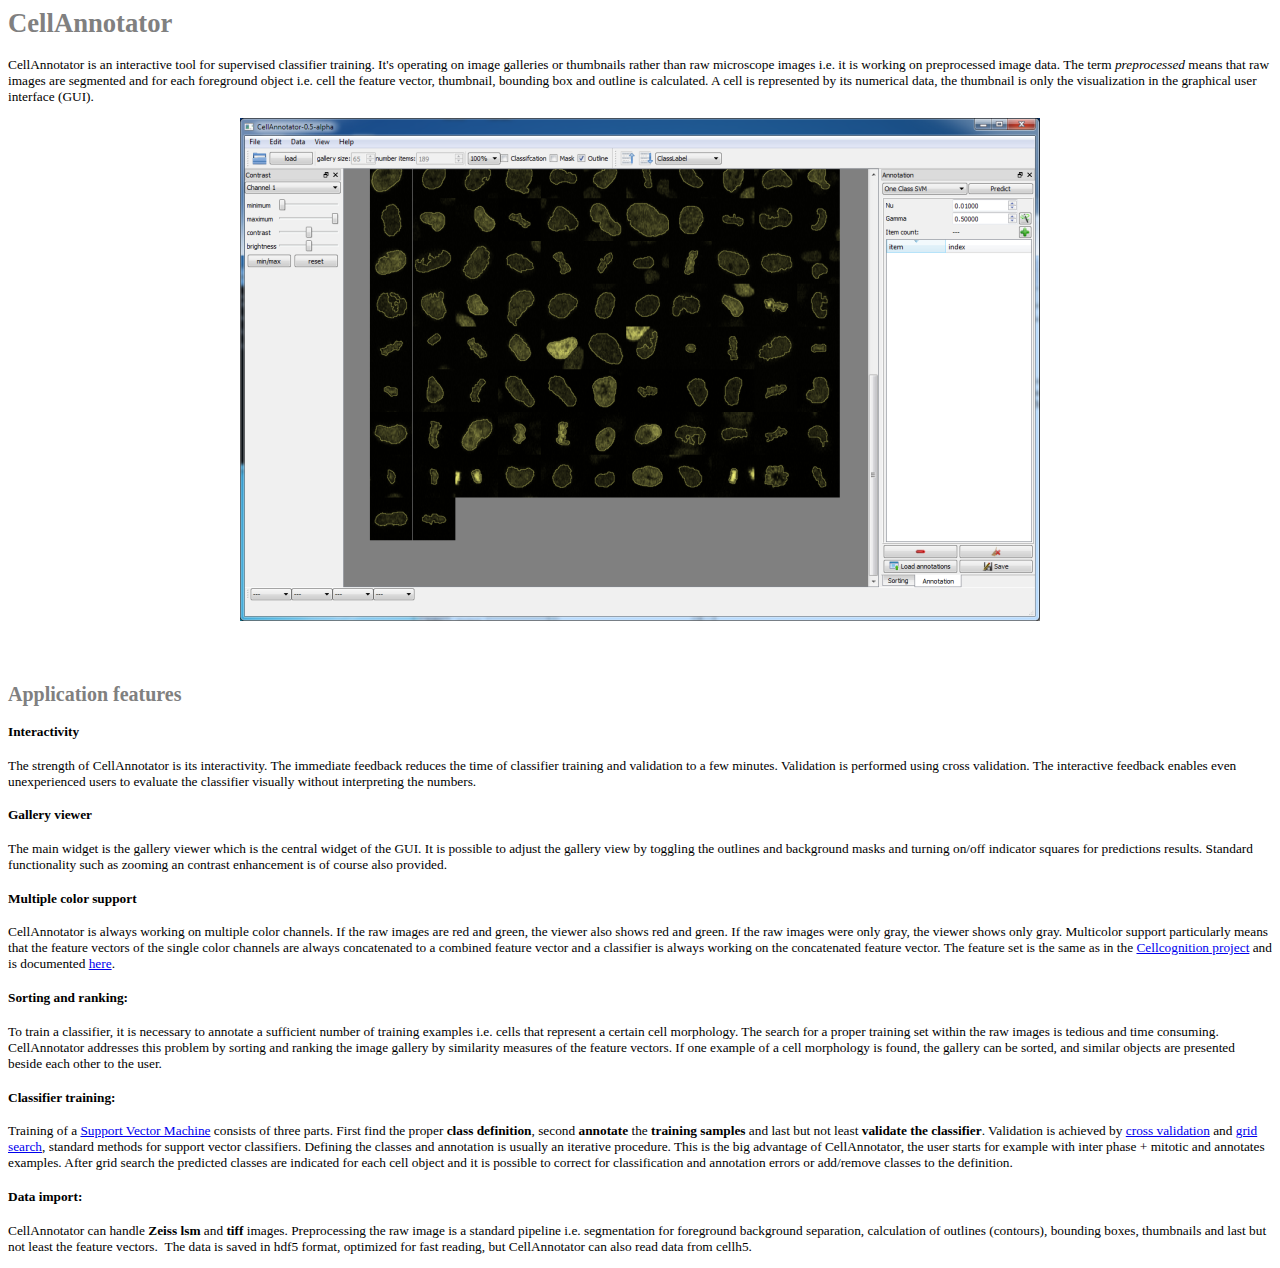
==== commit 8aca5101: "merged from master" ====
--- a/doc/html/index.html
+++ b/doc/html/index.html
@@ -1,131 +1,85 @@
-<!DOCTYPE HTML PUBLIC "-//W3C//DTD HTML 4.01 Transitional//EN">
 <html>
-<head>
+  <head>
+    <link rel="stylesheet" type="text/css" href="css/help.css">
+    <title>CellAnnotator</title>
+  </head>
+  <body>
+    <p>
+      <h1><span style="font-weight: bold;"></span>CellAnnotator</h1>
+    </p>
+    <p>
+      CellAnnotator is an interactive tool for supervised
+      classifier training.
+      It's operating on image galleries or thumbnails rather than raw
+      microscope images i.e.&nbsp;it is working on preprocessed image data.
+      The term <span style="font-style: italic;">preprocessed</span>
+      means that raw images are segmented and for each foreground object i.e.
+      cell the feature vector,&nbsp;thumbnail, bounding box and outline
+      is&nbsp;calculated. A cell is represented by its
+      numerical data, the thumbnail is only the visualization in the
+      graphical user interface (GUI).
+    </p>
 
-  <link rel="stylesheet" type="text/css" href="css/help.css">
-  <title>Overview</title>
+    <p>
+      <center>
+        <img style="width: auto; height: auto;" alt="Main Window" title="Main Window" src="images/mainwindow.png">
+      </center>
+    </p>
+    <br><br>
+    <p>
+      <h2><a name="application_features"></a>Application features</h2>
+    </p>
+
+    <p>
+      <h4>Interactivity</h4>
+    </p>
+
+    <p>
+      The strength of CellAnnotator is its interactivity. The immediate feedback reduces the time of classifier training and validation to a few minutes. Validation is performed using cross validation. The interactive feedback enables even unexperienced users to evaluate the classifier visually without interpreting the numbers.
+    </p>
+
+    <p>
+      <h4>Gallery viewer</h4>
+    </p>
+
+    <p>
+      The main widget is the gallery viewer which is the central widget of the GUI. It is possible to adjust the gallery view by toggling the outlines and background masks and turning on/off indicator squares for predictions results. Standard functionality such as zooming an contrast enhancement is of course also provided.
+    </p>
 
 
-</head>
+    <p>
+      <h4>Multiple color support</h4>
+    </p>
 
 
-<body>
+    <p>
+      CellAnnotator is always working on multiple color channels. If the raw images are red and green, the viewer also shows red and green. If the raw images were only gray, the viewer shows only gray. Multicolor support particularly&nbsp;means that the feature vectors of the single color channels are always concatenated to a combined feature vector and a classifier is always working on the concatenated feature vector. The feature set is the same as in the <a href="http://www.cellcognition.org">Cellcognition project</a> and is documented <a href="http://www.doc.cellcognition.org">here</a>.
+    </p>
 
-<h1><span style="font-weight: bold;"></span>CellAnnotator</h1>
+    <p>
+      <h4>Sorting and ranking:</h4>
+    </p>
+    <p>
+      To train a classifier, it is necessary to annotate a sufficient number of training examples i.e. cells that represent a certain cell morphology. The search for a proper training set within the raw images is tedious and time consuming. CellAnnotator addresses this problem by sorting and ranking the image gallery by similarity measures of the feature vectors. If one example of a cell morphology is found, the gallery can be sorted, and similar objects are presented beside each other to the user.
+    </p>
 
-<p> CellAnnotator is an interactive tool for supervised
-classifier training.
-It's operating on image galleries or thumbnails rather than raw
-microscope images i.e.&nbsp;it is working on preprocessed image data.
-The term <span style="font-style: italic;">preprocessed</span>
-means that raw images are segmented and for each foreground object i.e.
-cell the feature vector,&nbsp;thumbnail, bounding box and outline
-is&nbsp;calculated. A cell is represented by its
-numerical data, the thumbnail is only the visualization in the
-graphical user interface (GUI).</p>
+    <p>
+      <h4>Classifier training:</h4>
+    </p>
 
-<div style="text-align: center;">
-<center><img style="width: 800px; height: 503px;" alt="Main Window" title="Main Window" src="images/mainwindow.png"></center>
+    <p>
+      Training of a <a href="http://en.wikipedia.org/wiki/Support_vector_machine">Support Vector Machine</a> consists of three parts. First find the proper  <b>class definition</b>, second <b>annotate</b> the <b>training samples</b> and last but not least <b>validate the classifier</b>. Validation is achieved by <a href="http://en.wikipedia.org/wiki/Cross-validation_%28statistics%29">cross validation</a> and <a href="http://en.wikipedia.org/wiki/Hyperparameter_optimization#Grid_search">grid search</a>, standard methods for support vector classifiers. Defining the classes and annotation is usually an iterative procedure. This is the big advantage of CellAnnotator, the user starts for example with inter phase + mitotic and annotates examples. After grid search the predicted classes are indicated for each cell object and it is possible to correct for classification and
+  annotation errors or add/remove classes to the definition.
+    </p>
 
-</div>
+    <p>
+      <h4>Data import:</h4>
+    </p>
 
-<h2><a name="application_features"></a>Application
-features</h2>
-
-<h4>Interactivity</h4>
-
-The strength of &nbsp;CellAnnotator is&nbsp;its interactivity.
-The
-immediate feedback reduces the time of classifier&nbsp;training and validation to a
-few minutes. Validation is performed using cross validation. The interactive feedback&nbsp;enables even
-unexperienced users to evaluate the classifier visually without interpreting the numbers.<br>
-
-<h4>Gallery viewer</h4>
-
-The main widget&nbsp;is the gallery viewer which is the central
-widget&nbsp;of the GUI. It is possible to adjust the gallery view
-by toggling the
-outlines and background masks and turning on/off &nbsp;indicator squares
-for predictions results. Standard functionality such as zooming an
-contrast enhancement is of course also provided.<br>
-
-<br>
-
-<h4>Multiple color support</h4>
-
-CellAnnotator is always working
-on multiple color channels. If the raw images are red and green,
-the viewer also shows red and green. If the raw images were only gray,
-the
-viewer shows only gray. Multicolor support particularly&nbsp;means
-that the feature vectors
-of the single color channels are always concatenated to a combined
-feature
-vector and a classifier is always working on the concatenated feature
-vector. &nbsp;The feature set is the same as in the <a href="http://www.cellcognition.org">Cellcognition project</a>
-and is&nbsp;documented <a href="http://www.doc.cellcognition.org">here</a>.<br>
-
-<h4>Sorting and ranking:</h4>
-
-To train a classifier, it is necessary to annotate&nbsp; a
-sufficient number of training examples i.e. cells that
-represent a certain cell morphology. The search &nbsp;for
-a proper training set within the raw images is tedious and time consuming.
-CellAnnotator addresses this problem by sorting and ranking the image
-gallery by similarity measures of the feature vectors. If one example
-of a cell morphology is found, the gallery can be sorted, and similar
-objects are presented beside each other to the user.<br>
-
-<br>
-
-<h4>Classifier training:</h4>
-
-Training of a&nbsp;<a href="http://en.wikipedia.org/wiki/Support_vector_machine">Support
-Vector Machine</a> consists of three parts. First find
-the proper
-<span style="font-weight: bold;">class definition</span>, second<span style="font-weight: bold;"> annotate </span>the<span style="font-weight: bold;"> training samples</span> and last but not
-least <span style="font-weight: bold;">validate the classifier</span>. Validation is achieved by&nbsp;<a href="http://en.wikipedia.org/wiki/Cross-validation_%28statistics%29">cross
-validation</a> and <a href="http://en.wikipedia.org/wiki/Hyperparameter_optimization#Grid_search">grid
-search</a>, standard methods for support vector classifiers.
-&nbsp;Defining the classes and annotation is usually an iterative
-procedure. This is the big advantage of CellAnnotator, the user starts for
-example with inter phase + mitotic and annotates examples. After grid
-search the predicted classes are indicated for each cell object and it
-is possible to correct for classification and
-annotation&nbsp;errors or add/remove&nbsp;classes to the
-definition. <br>
-
-<br>
-
-<h4>Data import:</h4>
-
-CellAnnotator can handle <span style="font-weight: bold;">Zeiss lsm</span>&nbsp; and <span style="font-weight: bold;">tiff</span> images.
-Preprocessing the raw image is a standard
-pipeline i.e. segmentation for foreground background separation,
-calculation of outlines (contours), bounding boxes, thumbnails and last
-but not least the feature vectors. &nbsp;The data is saved in hdf5
-format, optimized for fast reading, but CellAnnotator can also read data
-from cellh5.<br>
-
-<br>
-
-<br>
-
-<br>
-
-<br>
-
-<br>
-
-<br>
-
-<br>
-
-<br>
-
-<br>
-
-<br>
-
-</body>
+    <p>
+      CellAnnotator can handle <b>Zeiss lsm</b> and <b>tiff</b> images. Preprocessing the raw image is a standard pipeline i.e. segmentation for foreground background separation, calculation of outlines (contours), bounding boxes, thumbnails and last but not least the feature vectors. &nbsp;The data is saved in hdf5
+      format, optimized for fast reading, but CellAnnotator can also read data
+      from cellh5.
+    </p>
+  </body>
 </html>
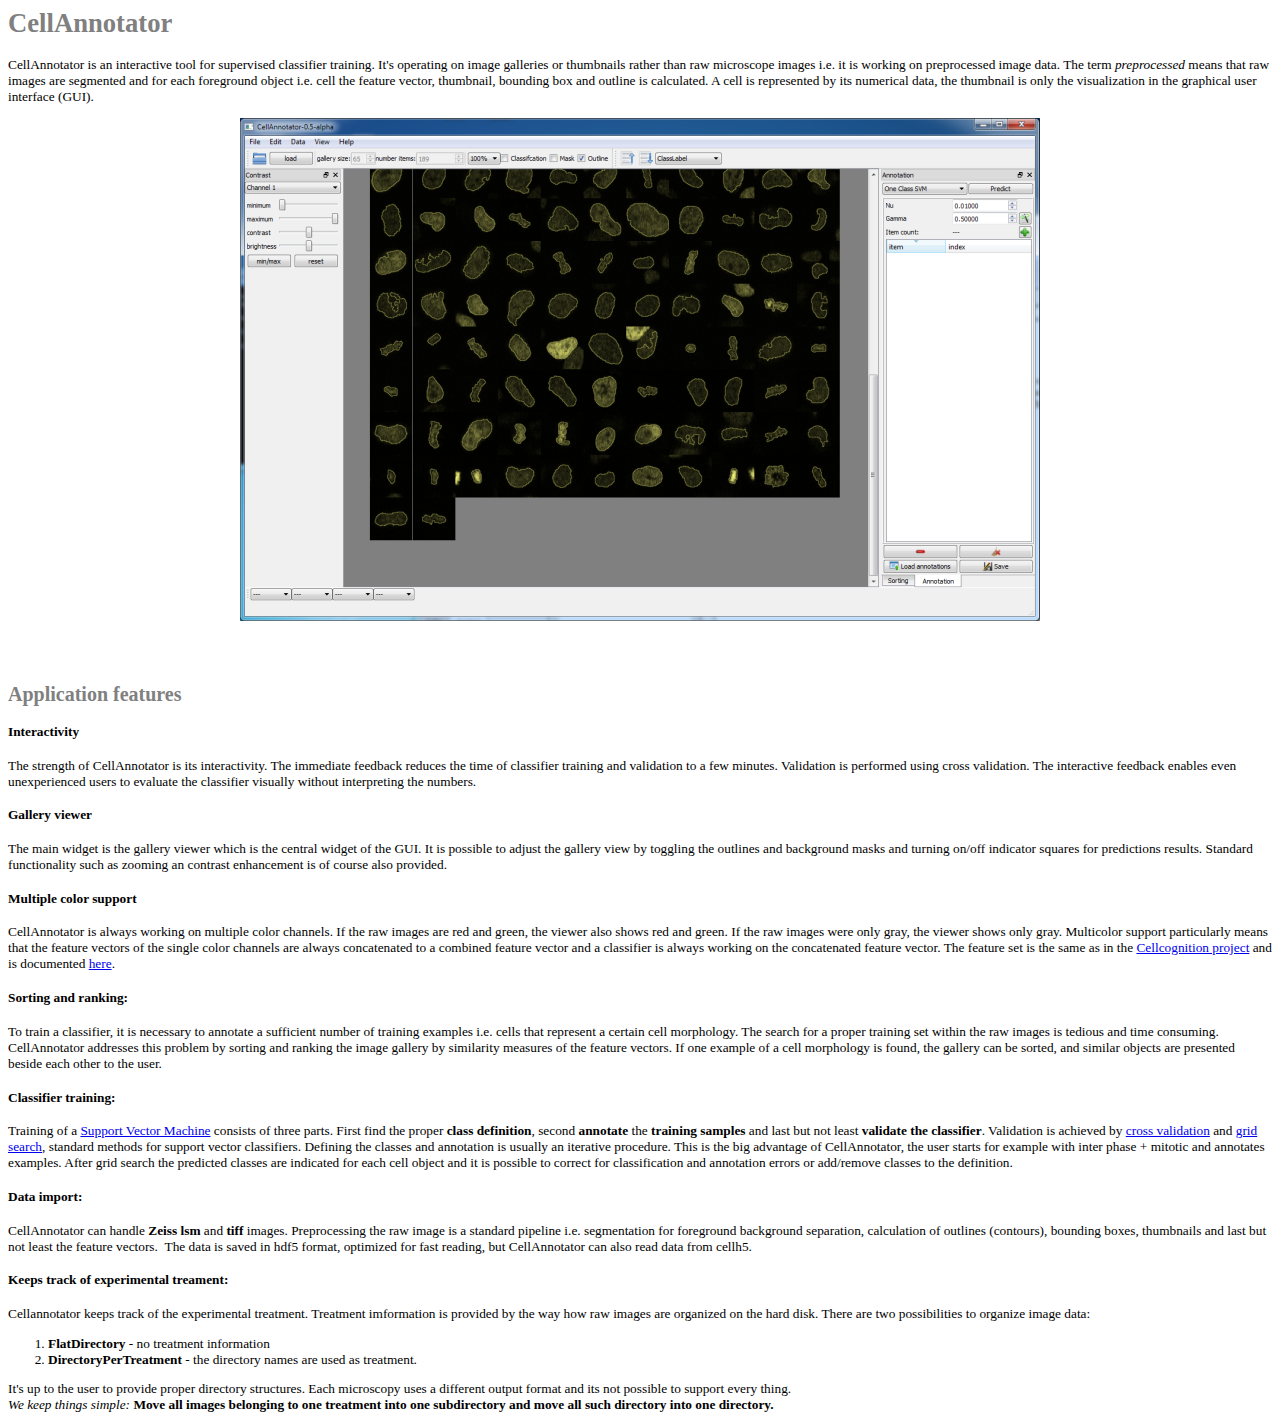
==== commit 664fc35c: "help updated" ====
--- a/doc/html/index.html
+++ b/doc/html/index.html
@@ -81,5 +81,27 @@
       format, optimized for fast reading, but CellAnnotator can also read data
       from cellh5.
     </p>
+
+    <p>
+      <h4>Keeps track of experimental treament:</h4>
+    </p>
+
+    <p>
+      Cellannotator keeps track of the experimental treatment. Treatment imformation is provided by the way how raw images are organized on the hard disk. There are two possibilities to organize image data:
+
+    <p>
+      <ol>
+        <li><b>FlatDirectory</b> - no treatment information</li>
+        <li><b>DirectoryPerTreatment</b> - the directory names are used as treatment.</li>
+      </ol>
+    </p>
+
+    <p>
+It's up to the user to provide proper directory structures. Each microscopy uses a different output format and its not possible to support every thing.
+<br><i>We keep things simple:</i> <b>Move all images belonging to one treatment into one subdirectory and move all such directory into one directory.</b>
+    </p>
+
+    </p>
+
   </body>
 </html>
